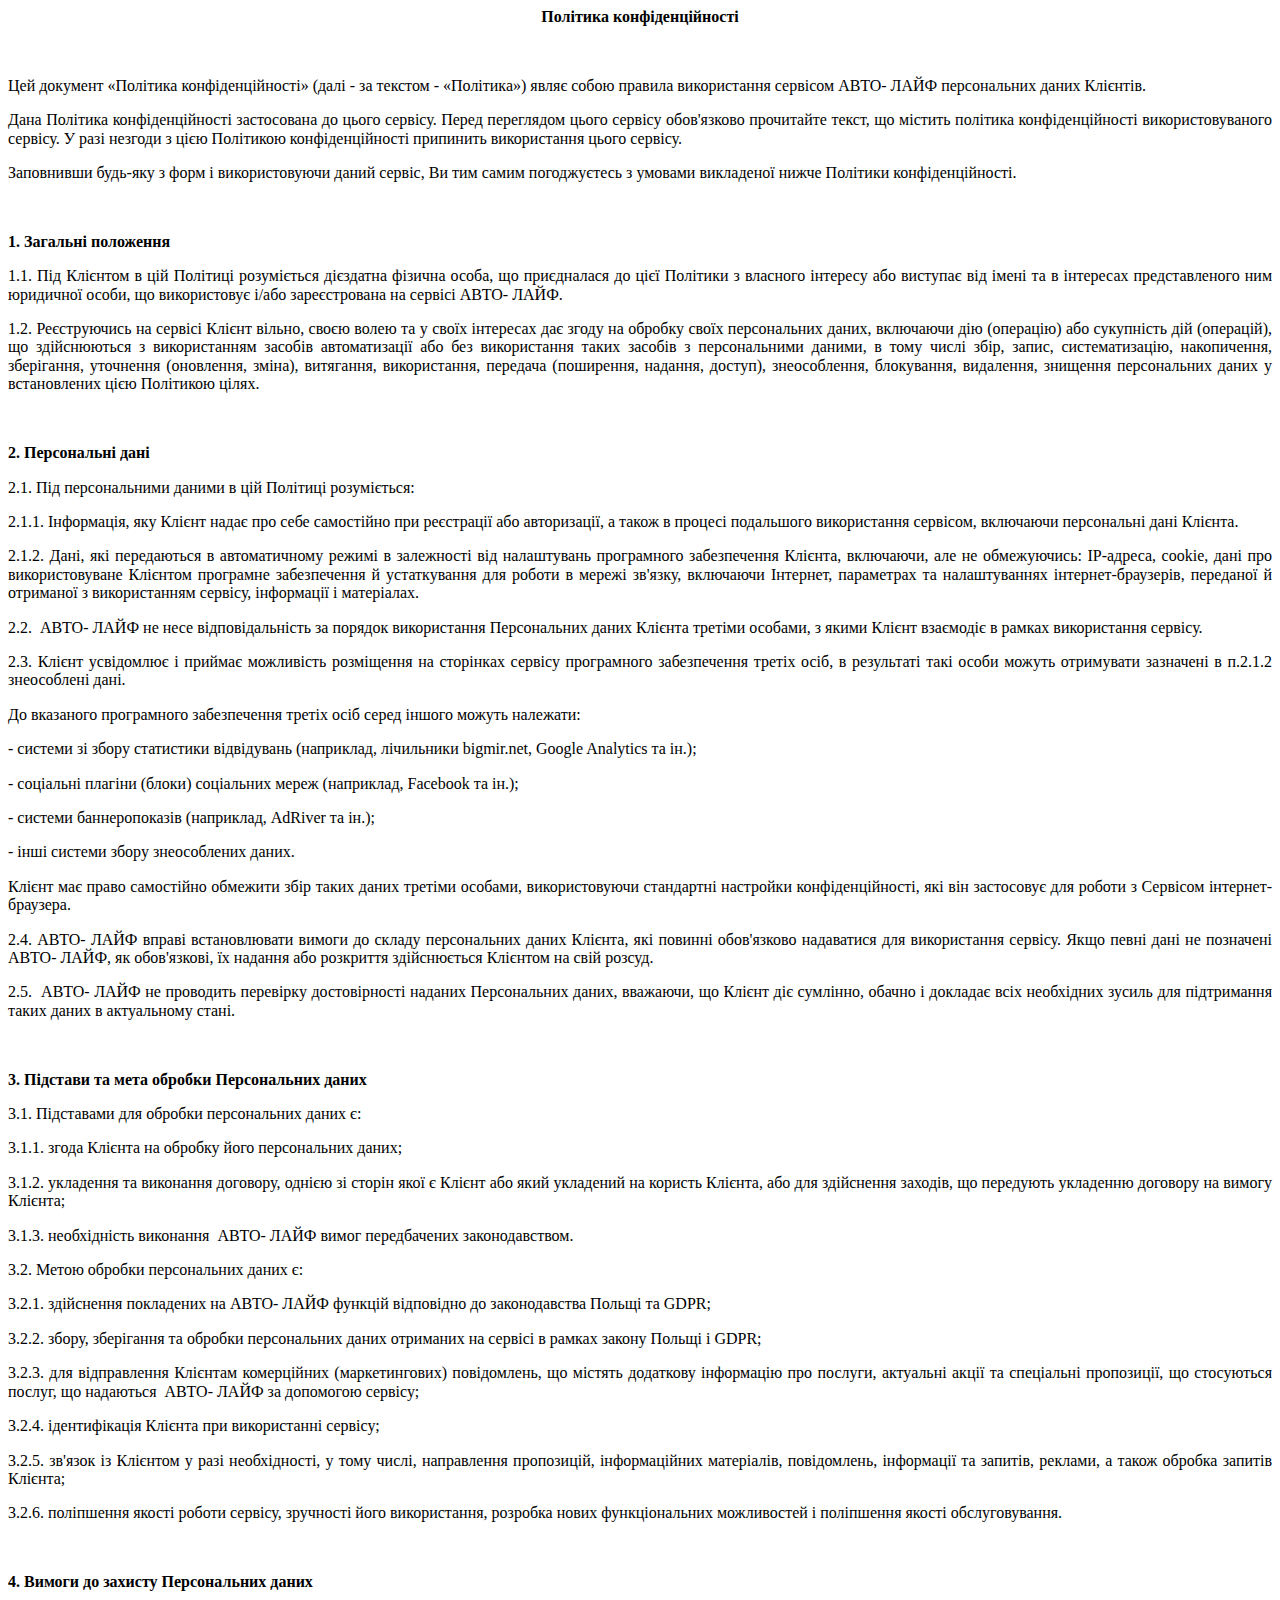
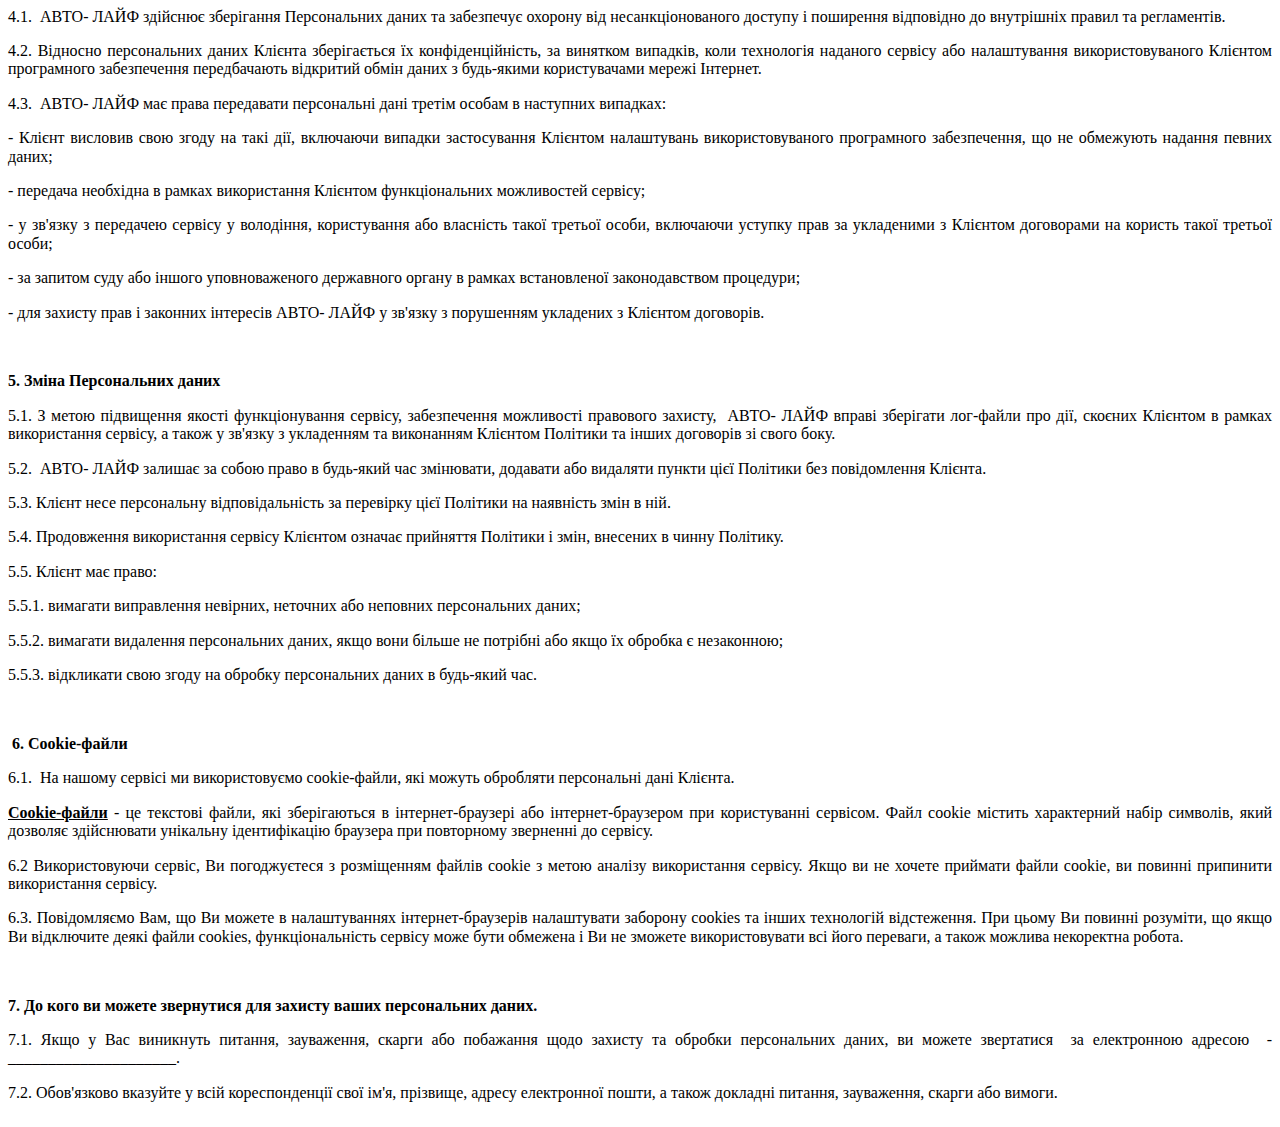
==== policy.htm @ 84e56164 "copy project" ====
<html>

<head>
<meta http-equiv=Content-Type content="text/html; charset=utf-8">
<meta name=Generator content="Microsoft Word 15 (filtered)">
<style>
<!--
 /* Font Definitions */
 @font-face
	{font-family:"Cambria Math";
	panose-1:2 4 5 3 5 4 6 3 2 4;}
 /* Style Definitions */
 p.MsoNormal, li.MsoNormal, div.MsoNormal
	{margin:0cm;
	line-height:115%;
	font-size:11.0pt;
	font-family:"Arial",sans-serif;}
.MsoChpDefault
	{font-family:"Arial",sans-serif;}
.MsoPapDefault
	{line-height:115%;}
@page WordSection1
	{size:595.45pt 841.7pt;
	margin:72.0pt 72.0pt 72.0pt 72.0pt;}
div.WordSection1
	{page:WordSection1;}
-->
</style>

</head>

<body lang=ru-UA style='word-wrap:break-word'>

<div class=WordSection1>

<p class=MsoNormal align=center style='text-align:center'><b><span lang=ru
style='font-size:12.0pt;line-height:115%;font-family:"Times New Roman",serif'>Політика
конфіденційності</span></b></p>

<p class=MsoNormal style='margin-top:12.0pt'><span lang=ru style='font-size:
12.0pt;line-height:115%;font-family:"Times New Roman",serif'> </span></p>

<p class=MsoNormal style='margin-top:12.0pt;text-align:justify'><span lang=ru
style='font-size:12.0pt;line-height:115%;font-family:"Times New Roman",serif'>Цей
документ «Політика конфіденційності» (далі - за текстом - «Політика») являє
собою правила використання сервісом АВТО- ЛАЙФ персональних даних Клієнтів.</span></p>

<p class=MsoNormal style='margin-top:12.0pt;text-align:justify'><span lang=ru
style='font-size:12.0pt;line-height:115%;font-family:"Times New Roman",serif'>Дана
Політика конфіденційності застосована до цього сервісу. Перед переглядом цього
сервісу обов'язково прочитайте текст, що містить політика конфіденційності
використовуваного сервісу. У разі незгоди з цією Політикою конфіденційності
припинить використання цього сервісу. </span></p>

<p class=MsoNormal style='margin-top:12.0pt;text-align:justify'><span lang=ru
style='font-size:12.0pt;line-height:115%;font-family:"Times New Roman",serif'>Заповнивши
будь-яку з форм і використовуючи даний сервіс, Ви тим самим погоджуєтесь з
умовами викладеної нижче Політики конфіденційності.</span></p>

<p class=MsoNormal style='margin-top:12.0pt;text-align:justify'><span lang=ru
style='font-size:12.0pt;line-height:115%;font-family:"Times New Roman",serif'> </span></p>

<p class=MsoNormal style='margin-top:12.0pt;text-align:justify'><b><span
lang=ru style='font-size:12.0pt;line-height:115%;font-family:"Times New Roman",serif'>1.
Загальні положення</span></b></p>

<p class=MsoNormal style='margin-top:12.0pt;text-align:justify'><span lang=ru
style='font-size:12.0pt;line-height:115%;font-family:"Times New Roman",serif'>1.1.
Під Клієнтом в цій Політиці розуміється дієздатна фізична особа, що приєдналася
до цієї Політики з власного інтересу або виступає від імені та в інтересах
представленого ним юридичної особи, що використовує і/або зареєстрована на
сервісі АВТО- ЛАЙФ.</span></p>

<p class=MsoNormal style='margin-top:12.0pt;text-align:justify'><span lang=ru
style='font-size:12.0pt;line-height:115%;font-family:"Times New Roman",serif'>1.2.
Реєструючись на сервісі Клієнт вільно, своєю волею та у своїх інтересах дає
згоду на обробку своїх персональних даних, включаючи дію (операцію) або
сукупність дій (операцій), що здійснюються з використанням засобів
автоматизації або без використання таких засобів з персональними даними, в тому
числі збір, запис, систематизацію, накопичення, зберігання, уточнення
(оновлення, зміна), витягання, використання, передача (поширення, надання,
доступ), знеособлення, блокування, видалення, знищення персональних даних у
встановлених цією Політикою цілях.</span></p>

<p class=MsoNormal style='margin-top:12.0pt'><span lang=ru style='font-size:
12.0pt;line-height:115%;font-family:"Times New Roman",serif'> </span></p>

<p class=MsoNormal style='margin-top:12.0pt;text-align:justify'><b><span
lang=ru style='font-size:12.0pt;line-height:115%;font-family:"Times New Roman",serif'>2.
Персональні дані</span></b></p>

<p class=MsoNormal style='margin-top:12.0pt;text-align:justify'><span lang=ru
style='font-size:12.0pt;line-height:115%;font-family:"Times New Roman",serif'>2.1.
Під персональними даними в цій Політиці розуміється:</span></p>

<p class=MsoNormal style='margin-top:12.0pt;text-align:justify'><span lang=ru
style='font-size:12.0pt;line-height:115%;font-family:"Times New Roman",serif'>2.1.1.
Інформація, яку Клієнт надає про себе самостійно при реєстрації або
авторизації, а також в процесі подальшого використання сервісом, включаючи
персональні дані Клієнта.</span></p>

<p class=MsoNormal style='margin-top:12.0pt;text-align:justify'><span lang=ru
style='font-size:12.0pt;line-height:115%;font-family:"Times New Roman",serif'>2.1.2.
Дані, які передаються в автоматичному режимі в залежності від налаштувань
програмного забезпечення Клієнта, включаючи, але не обмежуючись: IP-адреса,
cookie, дані про використовуване Клієнтом програмне забезпечення й устаткування
для роботи в мережі зв'язку, включаючи Інтернет, параметрах та налаштуваннях
інтернет-браузерів, переданої й отриманої з використанням сервісу, інформації і
матеріалах.</span></p>

<p class=MsoNormal style='margin-top:12.0pt;text-align:justify'><span lang=ru
style='font-size:12.0pt;line-height:115%;font-family:"Times New Roman",serif'>2.2. 
АВТО- ЛАЙФ не несе відповідальність за порядок використання Персональних даних
Клієнта третіми особами, з якими Клієнт взаємодіє в рамках використання
сервісу.</span></p>

<p class=MsoNormal style='margin-top:12.0pt;text-align:justify'><span lang=ru
style='font-size:12.0pt;line-height:115%;font-family:"Times New Roman",serif'>2.3.
Клієнт усвідомлює і приймає можливість розміщення на сторінках сервісу
програмного забезпечення третіх осіб, в результаті такі особи можуть отримувати
зазначені в п.2.1.2 знеособлені дані.</span></p>

<p class=MsoNormal style='margin-top:12.0pt;text-align:justify'><span lang=ru
style='font-size:12.0pt;line-height:115%;font-family:"Times New Roman",serif'>До
вказаного програмного забезпечення третіх осіб серед іншого можуть належати:</span></p>

<p class=MsoNormal style='margin-top:12.0pt;text-align:justify'><span lang=ru
style='font-size:12.0pt;line-height:115%;font-family:"Times New Roman",serif'>-
системи зі збору статистики відвідувань (наприклад, лічильники bigmir.net,
Google Analytics та ін.);</span></p>

<p class=MsoNormal style='margin-top:12.0pt;text-align:justify'><span lang=ru
style='font-size:12.0pt;line-height:115%;font-family:"Times New Roman",serif'>-
соціальні плагіни (блоки) соціальних мереж (наприклад, Facebook та ін.);</span></p>

<p class=MsoNormal style='margin-top:12.0pt;text-align:justify'><span lang=ru
style='font-size:12.0pt;line-height:115%;font-family:"Times New Roman",serif'>-
системи баннеропоказів (наприклад, AdRiver та ін.);</span></p>

<p class=MsoNormal style='margin-top:12.0pt;text-align:justify'><span lang=ru
style='font-size:12.0pt;line-height:115%;font-family:"Times New Roman",serif'>-
інші системи збору знеособлених даних.</span></p>

<p class=MsoNormal style='margin-top:12.0pt;text-align:justify'><span lang=ru
style='font-size:12.0pt;line-height:115%;font-family:"Times New Roman",serif'>Клієнт
має право самостійно обмежити збір таких даних третіми особами, використовуючи
стандартні настройки конфіденційності, які він застосовує для роботи з Сервісом
інтернет-браузера.</span></p>

<p class=MsoNormal style='margin-top:12.0pt;text-align:justify'><span lang=ru
style='font-size:12.0pt;line-height:115%;font-family:"Times New Roman",serif'>2.4.
АВТО- ЛАЙФ вправі встановлювати вимоги до складу персональних даних Клієнта,
які повинні обов'язково надаватися для використання сервісу. Якщо певні дані не
позначені АВТО- ЛАЙФ, як обов'язкові, їх надання або розкриття здійснюється
Клієнтом на свій розсуд.</span></p>

<p class=MsoNormal style='margin-top:12.0pt;text-align:justify'><span lang=ru
style='font-size:12.0pt;line-height:115%;font-family:"Times New Roman",serif'>2.5. 
АВТО- ЛАЙФ не проводить перевірку достовірності наданих Персональних даних,
вважаючи, що Клієнт діє сумлінно, обачно і докладає всіх необхідних зусиль для
підтримання таких даних в актуальному стані.</span></p>

<p class=MsoNormal style='margin-top:12.0pt'><span lang=ru style='font-size:
12.0pt;line-height:115%;font-family:"Times New Roman",serif'> </span></p>

<p class=MsoNormal style='margin-top:12.0pt;text-align:justify'><b><span
lang=ru style='font-size:12.0pt;line-height:115%;font-family:"Times New Roman",serif'>3.
Підстави та мета обробки Персональних даних</span></b></p>

<p class=MsoNormal style='margin-top:12.0pt;text-align:justify'><span lang=ru
style='font-size:12.0pt;line-height:115%;font-family:"Times New Roman",serif'>3.1.
Підставами для обробки персональних даних є:</span></p>

<p class=MsoNormal style='margin-top:12.0pt;text-align:justify'><span lang=ru
style='font-size:12.0pt;line-height:115%;font-family:"Times New Roman",serif'>3.1.1.
згода Клієнта на обробку його персональних даних;</span></p>

<p class=MsoNormal style='margin-top:12.0pt;text-align:justify'><span lang=ru
style='font-size:12.0pt;line-height:115%;font-family:"Times New Roman",serif'>3.1.2.
укладення та виконання договору, однією зі сторін якої є Клієнт або який
укладений на користь Клієнта, або для здійснення заходів, що передують
укладенню договору на вимогу Клієнта;</span></p>

<p class=MsoNormal style='margin-top:12.0pt;text-align:justify'><span lang=ru
style='font-size:12.0pt;line-height:115%;font-family:"Times New Roman",serif'>3.1.3.
необхідність виконання  АВТО- ЛАЙФ вимог передбачених законодавством.</span></p>

<p class=MsoNormal style='margin-top:12.0pt;text-align:justify'><span lang=ru
style='font-size:12.0pt;line-height:115%;font-family:"Times New Roman",serif'>3.2.
Метою обробки персональних даних є:</span></p>

<p class=MsoNormal style='margin-top:12.0pt;text-align:justify'><span lang=ru
style='font-size:12.0pt;line-height:115%;font-family:"Times New Roman",serif'>3.2.1.
здійснення покладених на АВТО- ЛАЙФ функцій відповідно до законодавства Польщі
та GDPR;</span></p>

<p class=MsoNormal style='margin-top:12.0pt;text-align:justify'><span lang=ru
style='font-size:12.0pt;line-height:115%;font-family:"Times New Roman",serif'>3.2.2.
збору, зберігання та обробки персональних даних отриманих на сервісі в рамках
закону Польщі і GDPR;</span></p>

<p class=MsoNormal style='margin-top:12.0pt;text-align:justify'><span lang=ru
style='font-size:12.0pt;line-height:115%;font-family:"Times New Roman",serif'>3.2.3.
для відправлення Клієнтам комерційних (маркетингових) повідомлень, що містять
додаткову інформацію про послуги, актуальні акції та спеціальні пропозиції, що
стосуються послуг, що надаються  АВТО- ЛАЙФ за допомогою сервісу;</span></p>

<p class=MsoNormal style='margin-top:12.0pt;text-align:justify'><span lang=ru
style='font-size:12.0pt;line-height:115%;font-family:"Times New Roman",serif'>3.2.4.
ідентифікація Клієнта при використанні сервісу;</span></p>

<p class=MsoNormal style='margin-top:12.0pt;text-align:justify'><span lang=ru
style='font-size:12.0pt;line-height:115%;font-family:"Times New Roman",serif'>3.2.5.
зв'язок із Клієнтом у разі необхідності, у тому числі, направлення пропозицій,
інформаційних матеріалів, повідомлень, інформації та запитів, реклами, а також
обробка запитів Клієнта;</span></p>

<p class=MsoNormal style='margin-top:12.0pt;text-align:justify'><span lang=ru
style='font-size:12.0pt;line-height:115%;font-family:"Times New Roman",serif'>3.2.6.
поліпшення якості роботи сервісу, зручності його використання, розробка нових
функціональних можливостей і поліпшення якості обслуговування.</span></p>

<p class=MsoNormal style='margin-top:12.0pt;text-align:justify'><span lang=ru
style='font-size:12.0pt;line-height:115%;font-family:"Times New Roman",serif'> </span></p>

<p class=MsoNormal style='margin-top:12.0pt;text-align:justify'><b><span
lang=ru style='font-size:12.0pt;line-height:115%;font-family:"Times New Roman",serif'>4.
Вимоги до захисту Персональних даних</span></b></p>

<p class=MsoNormal style='margin-top:12.0pt;text-align:justify'><span lang=ru
style='font-size:12.0pt;line-height:115%;font-family:"Times New Roman",serif'>4.1. 
АВТО- ЛАЙФ здійснює зберігання Персональних даних та забезпечує охорону від
несанкціонованого доступу і поширення відповідно до внутрішніх правил та
регламентів.</span></p>

<p class=MsoNormal style='margin-top:12.0pt;text-align:justify'><span lang=ru
style='font-size:12.0pt;line-height:115%;font-family:"Times New Roman",serif'>4.2.
Відносно персональних даних Клієнта зберігається їх конфіденційність, за
винятком випадків, коли технологія наданого сервісу або налаштування
використовуваного Клієнтом програмного забезпечення передбачають відкритий
обмін даних з будь-якими користувачами мережі Інтернет.</span></p>

<p class=MsoNormal style='margin-top:12.0pt;text-align:justify'><span lang=ru
style='font-size:12.0pt;line-height:115%;font-family:"Times New Roman",serif'>4.3. 
АВТО- ЛАЙФ має права передавати персональні дані третім особам в наступних
випадках:</span></p>

<p class=MsoNormal style='margin-top:12.0pt;text-align:justify'><span lang=ru
style='font-size:12.0pt;line-height:115%;font-family:"Times New Roman",serif'>-
Клієнт висловив свою згоду на такі дії, включаючи випадки застосування Клієнтом
налаштувань використовуваного програмного забезпечення, що не обмежують надання
певних даних;</span></p>

<p class=MsoNormal style='margin-top:12.0pt;text-align:justify'><span lang=ru
style='font-size:12.0pt;line-height:115%;font-family:"Times New Roman",serif'>-
передача необхідна в рамках використання Клієнтом функціональних можливостей
сервісу;</span></p>

<p class=MsoNormal style='margin-top:12.0pt;text-align:justify'><span lang=ru
style='font-size:12.0pt;line-height:115%;font-family:"Times New Roman",serif'>-
у зв'язку з передачею сервісу у володіння, користування або власність такої
третьої особи, включаючи уступку прав за укладеними з Клієнтом договорами на
користь такої третьої особи;</span></p>

<p class=MsoNormal style='margin-top:12.0pt;text-align:justify'><span lang=ru
style='font-size:12.0pt;line-height:115%;font-family:"Times New Roman",serif'>-
за запитом суду або іншого уповноваженого державного органу в рамках
встановленої законодавством процедури;</span></p>

<p class=MsoNormal style='margin-top:12.0pt;text-align:justify'><span lang=ru
style='font-size:12.0pt;line-height:115%;font-family:"Times New Roman",serif'>-
для захисту прав і законних інтересів АВТО- ЛАЙФ у зв'язку з порушенням
укладених з Клієнтом договорів. </span></p>

<p class=MsoNormal style='margin-top:12.0pt'><span lang=ru style='font-size:
12.0pt;line-height:115%;font-family:"Times New Roman",serif'> </span></p>

<p class=MsoNormal style='margin-top:12.0pt;text-align:justify'><b><span
lang=ru style='font-size:12.0pt;line-height:115%;font-family:"Times New Roman",serif'>5.
Зміна Персональних даних</span></b></p>

<p class=MsoNormal style='margin-top:12.0pt;text-align:justify'><span lang=ru
style='font-size:12.0pt;line-height:115%;font-family:"Times New Roman",serif'>5.1.
З метою підвищення якості функціонування сервісу, забезпечення можливості
правового захисту,  АВТО- ЛАЙФ вправі зберігати лог-файли про дії, скоєних
Клієнтом в рамках використання сервісу, а також у зв'язку з укладенням та
виконанням Клієнтом Політики та інших договорів зі свого боку.</span></p>

<p class=MsoNormal style='margin-top:12.0pt;text-align:justify'><span lang=ru
style='font-size:12.0pt;line-height:115%;font-family:"Times New Roman",serif'>5.2. 
АВТО- ЛАЙФ залишає за собою право в будь-який час змінювати, додавати або
видаляти пункти цієї Політики без повідомлення Клієнта.</span></p>

<p class=MsoNormal style='margin-top:12.0pt;text-align:justify'><span lang=ru
style='font-size:12.0pt;line-height:115%;font-family:"Times New Roman",serif'>5.3.
Клієнт несе персональну відповідальність за перевірку цієї Політики на
наявність змін в ній.</span></p>

<p class=MsoNormal style='margin-top:12.0pt;text-align:justify'><span lang=ru
style='font-size:12.0pt;line-height:115%;font-family:"Times New Roman",serif'>5.4.
Продовження використання сервісу Клієнтом означає прийняття Політики і змін,
внесених в чинну Політику.</span></p>

<p class=MsoNormal style='margin-top:12.0pt;text-align:justify'><span lang=ru
style='font-size:12.0pt;line-height:115%;font-family:"Times New Roman",serif'>5.5.
Клієнт має право:</span></p>

<p class=MsoNormal style='margin-top:12.0pt;text-align:justify'><span lang=ru
style='font-size:12.0pt;line-height:115%;font-family:"Times New Roman",serif'>5.5.1.
вимагати виправлення невірних, неточних або неповних персональних даних;</span></p>

<p class=MsoNormal style='margin-top:12.0pt;text-align:justify'><span lang=ru
style='font-size:12.0pt;line-height:115%;font-family:"Times New Roman",serif'>5.5.2.
вимагати видалення персональних даних, якщо вони більше не потрібні або якщо їх
обробка є незаконною;</span></p>

<p class=MsoNormal style='margin-top:12.0pt;text-align:justify'><span lang=ru
style='font-size:12.0pt;line-height:115%;font-family:"Times New Roman",serif'>5.5.3.
відкликати свою згоду на обробку персональних даних в будь-який час.</span></p>

<p class=MsoNormal style='margin-top:12.0pt'><span lang=ru style='font-size:
12.0pt;line-height:115%;font-family:"Times New Roman",serif'> </span></p>

<p class=MsoNormal style='margin-top:12.0pt;text-align:justify'><b><span
lang=ru style='font-size:12.0pt;line-height:115%;font-family:"Times New Roman",serif'> 6.
Cookie-файли</span></b></p>

<p class=MsoNormal style='margin-top:12.0pt;text-align:justify'><span lang=ru
style='font-size:12.0pt;line-height:115%;font-family:"Times New Roman",serif'>6.1. 
На нашому сервісі ми використовуємо cookie-файли, які можуть обробляти
персональні дані Клієнта.</span></p>

<p class=MsoNormal style='margin-top:12.0pt;text-align:justify'><b><u><span
lang=ru style='font-size:12.0pt;line-height:115%;font-family:"Times New Roman",serif'>Cookie-файли</span></u></b><b><span
lang=ru style='font-size:12.0pt;line-height:115%;font-family:"Times New Roman",serif'>
</span></b><span lang=ru style='font-size:12.0pt;line-height:115%;font-family:
"Times New Roman",serif'>- це текстові файли, які зберігаються в
інтернет-браузері або інтернет-браузером при користуванні сервісом. Файл cookie
містить характерний набір символів, який дозволяє здійснювати унікальну ідентифікацію
браузера при повторному зверненні до сервісу.</span></p>

<p class=MsoNormal style='margin-top:12.0pt;text-align:justify'><span lang=ru
style='font-size:12.0pt;line-height:115%;font-family:"Times New Roman",serif'>6.2
Використовуючи сервіс, Ви погоджуєтеся з розміщенням файлів cookie з метою
аналізу використання сервісу. Якщо ви не хочете приймати файли cookie, ви
повинні припинити використання сервісу.</span></p>

<p class=MsoNormal style='margin-top:12.0pt;text-align:justify'><span lang=ru
style='font-size:12.0pt;line-height:115%;font-family:"Times New Roman",serif'>6.3.
Повідомляємо Вам, що Ви можете в налаштуваннях інтернет-браузерів налаштувати
заборону cookies та інших технологій відстеження. При цьому Ви повинні
розуміти, що якщо Ви відключите деякі файли cookies, функціональність сервісу
може бути обмежена і Ви не зможете використовувати всі його переваги, а також
можлива некоректна робота.</span></p>

<p class=MsoNormal style='margin-top:12.0pt;margin-right:0cm;margin-bottom:
12.0pt;margin-left:0cm'><span lang=ru style='font-size:12.0pt;line-height:115%;
font-family:"Times New Roman",serif'> </span></p>

<p class=MsoNormal style='margin-top:12.0pt'><b><span lang=ru style='font-size:
12.0pt;line-height:115%;font-family:"Times New Roman",serif'>7. До кого ви
можете звернутися для захисту ваших персональних даних.</span></b></p>

<p class=MsoNormal style='margin-top:12.0pt;text-align:justify'><span lang=ru
style='font-size:12.0pt;line-height:115%;font-family:"Times New Roman",serif'>7.1.
Якщо у Вас виникнуть питання, зауваження, скарги або побажання щодо захисту та
обробки персональних даних, ви можете звертатися  за електронною адресою  -
_____________________.</span></p>

<p class=MsoNormal style='margin-top:12.0pt;text-align:justify'><span lang=ru
style='font-size:12.0pt;line-height:115%;font-family:"Times New Roman",serif'>7.2.
Обов'язково вказуйте у всій кореспонденції свої ім'я, прізвище, адресу
електронної пошти, а також докладні питання, зауваження, скарги або вимоги.</span></p>

<p class=MsoNormal><span lang=ru>&nbsp;</span></p>

</div>

</body>

</html>
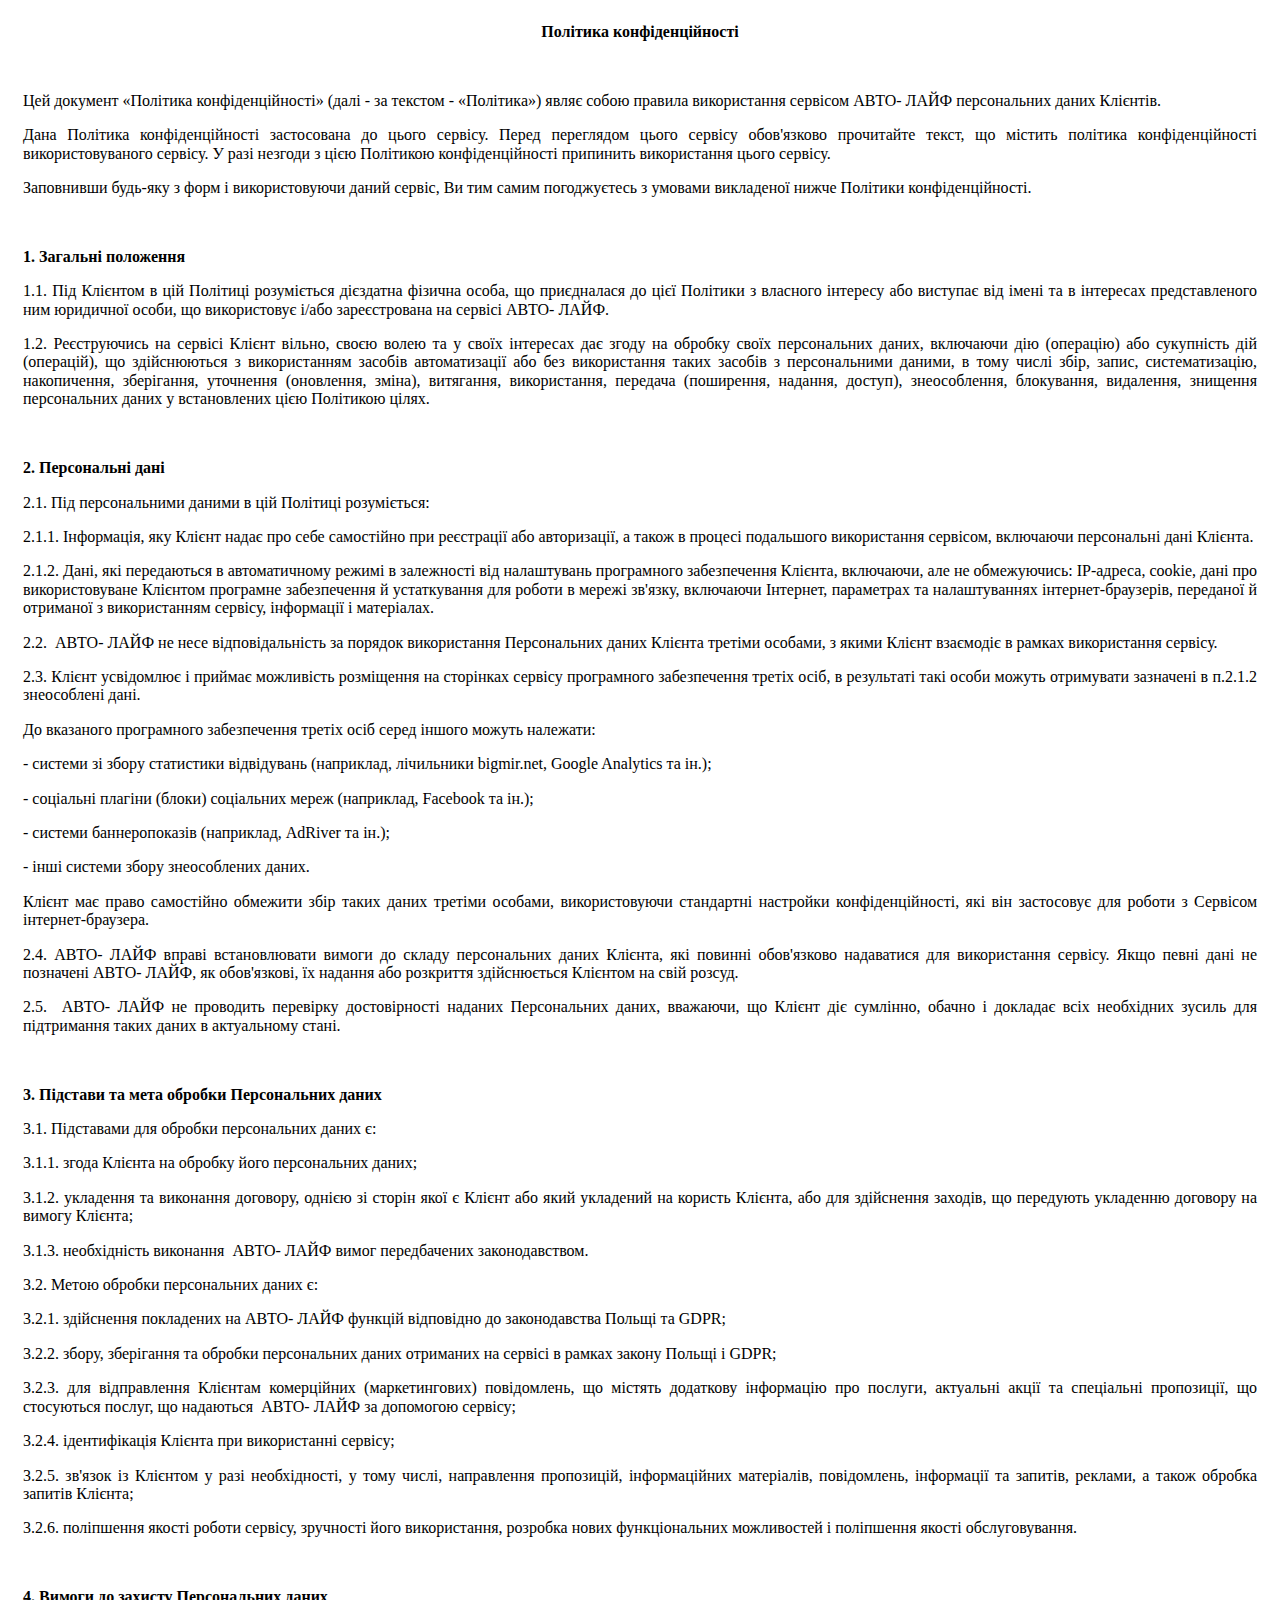
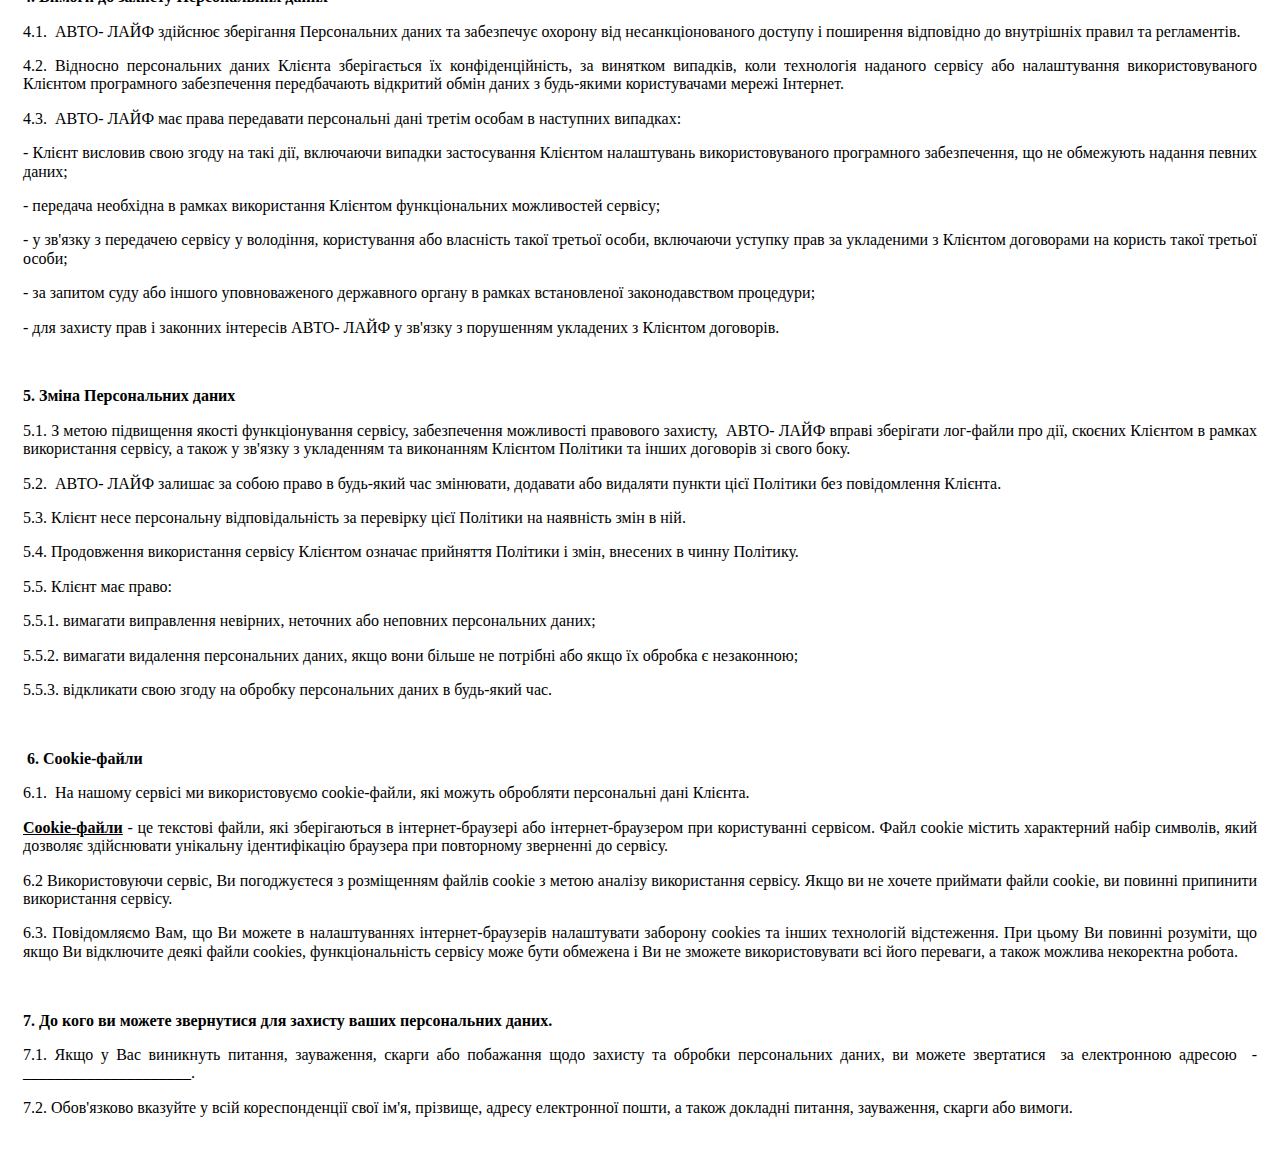
==== commit e553b432: "add pl policy" ====
--- a/policy.htm
+++ b/policy.htm
@@ -29,7 +29,7 @@
 
 </head>
 
-<body lang=ru-UA style='word-wrap:break-word'>
+<body lang=ru-UA style='word-wrap:break-word;padding:15px'>
 
 <div class=WordSection1>
 
